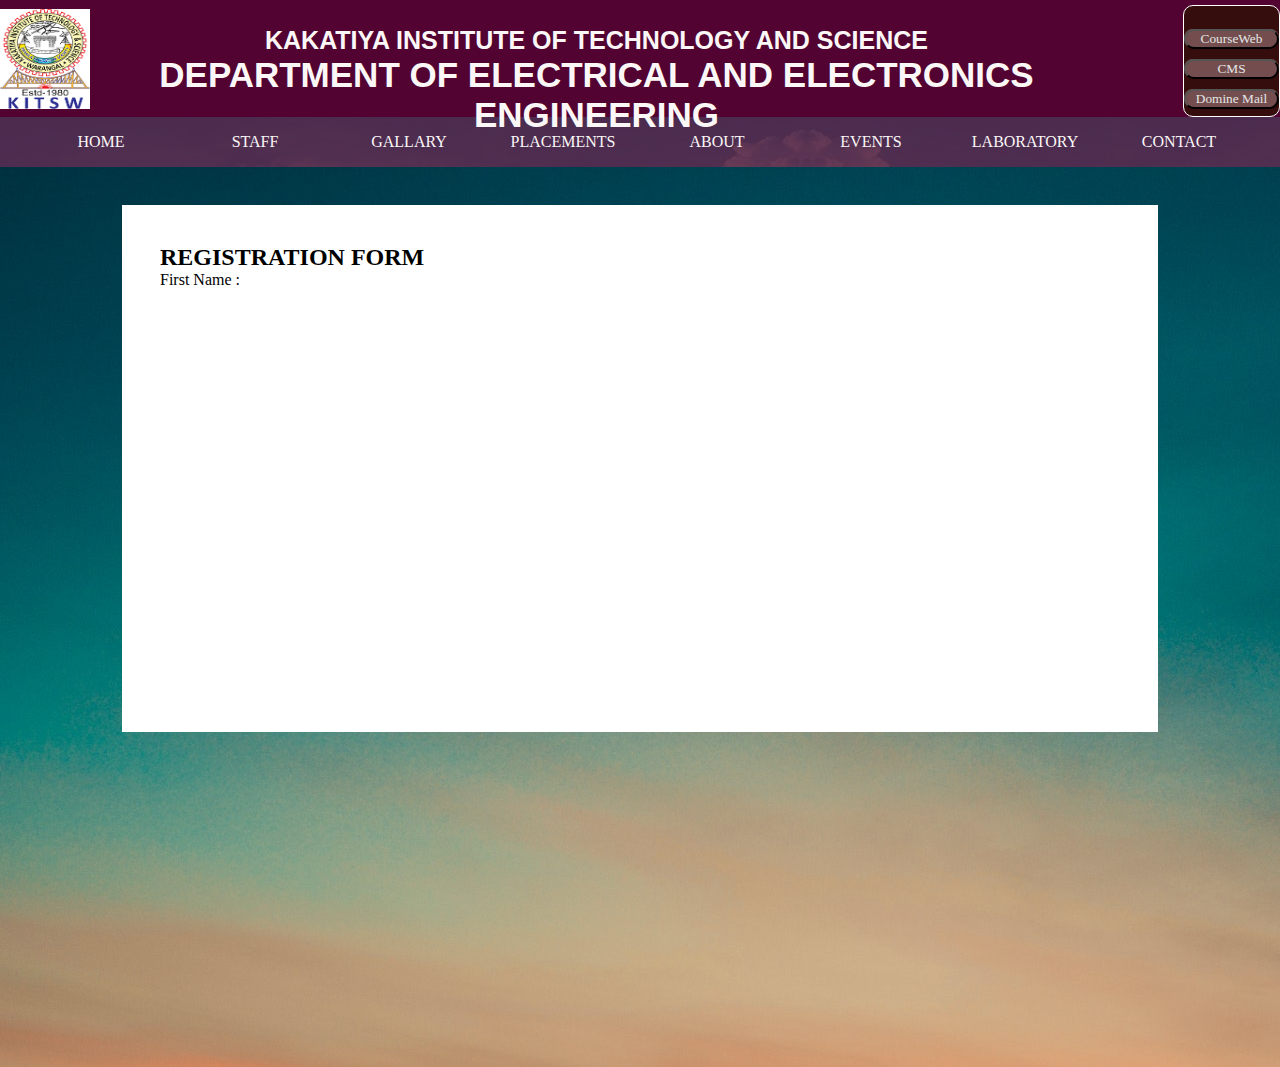
==== register.html @ fe024ca8 "Add files via upload" ====
<!DOCTYPE html>
<html lang="en">
<head>
    <meta charset="UTF-8">
    <meta http-equiv="X-UA-Compatible" content="IE=edge">
    <meta name="viewport" content="width=device-width, initial-scale=1.0">
    <title>Registration || EEE || KITSW</title>
    <link rel="stylesheet" href="registration.css">

</head>
<body>
    <div class="container">
        <div class="logo">

            <img src="./kitswlogo2.png"  height="100px"  width="90px" />
        </div>

        <div class="header">

            
            
            <h1 class="collegename">KAKATIYA INSTITUTE OF TECHNOLOGY AND SCIENCE</h1>
            <h1 class="deptname">DEPARTMENT OF ELECTRICAL AND ELECTRONICS ENGINEERING</h1>

          </div>

          <div class="logins">
            <br>
            <a  class="loginbut but" href="https://kitsw.rlabs.co.in/"><button class="loginbut" >CourseWeb</button></a>
           
            
            <br>
            <a class="loginbut" href="https://cms.kitsw.org/"><button class="loginbut">CMS</button></a>
            <br>
            
            
            <a class="loginbut" href="https://mail.google.com/mail/u/0/#inbox"><button class="loginbut" >Domine Mail</button></a>

        </div>
        

       



    </div>


    <div class="layout">
        <div class="navitems">
            <a class="a1" href="DEEE.html">HOME</a>
            <a class="a1" href="#">STAFF</a>
            <a class="a1"  href="#">GALLARY</a>
            <a class="a1" href="https://www.kitsw.ac.in/departments/Training_placement/pdfs/2021-22/EEE-2021-22.pdf">PLACEMENTS</a>
            <a class="a1" href="#">ABOUT</a>
            <a class="a1" href="#">EVENTS</a>
            <a class="a1" href="#">LABORATORY</a>
            <a class="a1" href="#">CONTACT</a>
    
        </div>
        
    </div>





        <div class="registration">
            <div class="reg_in">
                <h2>REGISTRATION FORM</h2>
                <form id="register" method="post">
                    <label>First Name :</label>

                </form>

            </div>


 

        </div>
</body>
</html>
---- registration.css ----
@import url('https://fonts.googleapis.com/css2?family=Cinzel&display=swap');

*{
    margin:0px;
    padding:0px;
}
.header{
   
    height: 40px;
    /* width: 100%; */
    font-size: 10px;
    font-family: 'Lucida Sans', 'Lucida Sans Regular', 'Lucida Grande', 'Lucida Sans Unicode', Geneva, Verdana, sans-serif;
    font-size: 2vh;
    color: rgb(252, 247, 247);
    background-color: rgb(82, 3, 49);
    display: inline;
    justify-content:center;
    text-align: center;
    padding: 2%;
    margin-bottom: 20px;
    
}
.container{
    /* border: 2px solid rgb(44, 247, 236); */
    display: flex;
    justify-content: center;
    background-color: rgb(82, 3, 49);
    /* width:100%; */
    
}

.collegename{
    font-size: 25px;
    font-family:'Gill Sans', 'Gill Sans MT', Calibri, 'Trebuchet MS', sans-serif;
}
.deptname{
    font-size: 35px;
}

.logo{
    margin-left: 0;
    display: flex;
    justify-content:centre;
    align-items: center;
    background-color:rgb(82, 3, 49);
    border-radius: 30px;
}

.logins{
    padding: 0px;
    border: 1px solid white;
    background-color: rgb(54, 13, 13);
    height:110px;
    width: 110px;
    margin-top: 5px;
    margin-left: 80px;
    display:inline-block;
    justify-content:center;
    align-items: center;
    text-align: center;
    text-decoration: 0;
    border-radius:10px;
   
    

}

.but{
    margin-top: 0px;
}

.loginbut{
    color: rgb(227, 231, 231);
    background-color: rgb(116, 78, 78);
    font-family: 'Times New Roman', Times, serif;
    text-decoration: 0;
    margin-top: 5px;
    margin-bottom: 5px;
    width:95px;
    border-radius: 10px;
   
}

.loginbut:hover{
    cursor: pointer;
    transition: .6s;
    background-color: rgb(66, 39, 39);

}

.navitems{
    /* border: 1px solid rgb(8, 10, 10); */
    background-color: rgba(82, 3, 49,0.6);
    height: 40px;
    /* font-size: 15px; */
    padding: 5px 10px;
    /* width: 100%; */
    display:flex;
    justify-content:space-evenly;
   
}

.a1{
    /* border: 1px black; */
    /* padding: 1%; */
    width:10%;
    color: rgb(252, 247, 247);
    display: flex;
    justify-content: center;
    align-items: center;
    /* background-color: rgba(82, 3, 49,0.7); */
    border-radius: 5px;
    text-decoration: 0;
}
.a1:hover{
    background-color: rgba(82, 3, 49,0.9);
    border-radius: 20px;
    transition: .4s;
}

.layout{
    height:90%;
    background-image: url(./COLLEGE\ PIC2.jpg);
    overflow: hidden;
}



/* //////////////////////////registration form CSSS only///////////////// */


.registration{
    display: flex;
    /* align-items: center; */
    justify-content: center;

    background-color: rgb(247, 247, 247);
    width:100%;
    height: 100vh;
    background-image:url(./reg6.jpg);
    
}

.reg_in{
    margin-top: 3%;
    padding: 3%;
    background-color: rgb(255, 255, 255);
    width:75%;
    height: 50vh;
}


/* ///////////////////////////registration form csss end/////////////////////////////////////////////////////// */
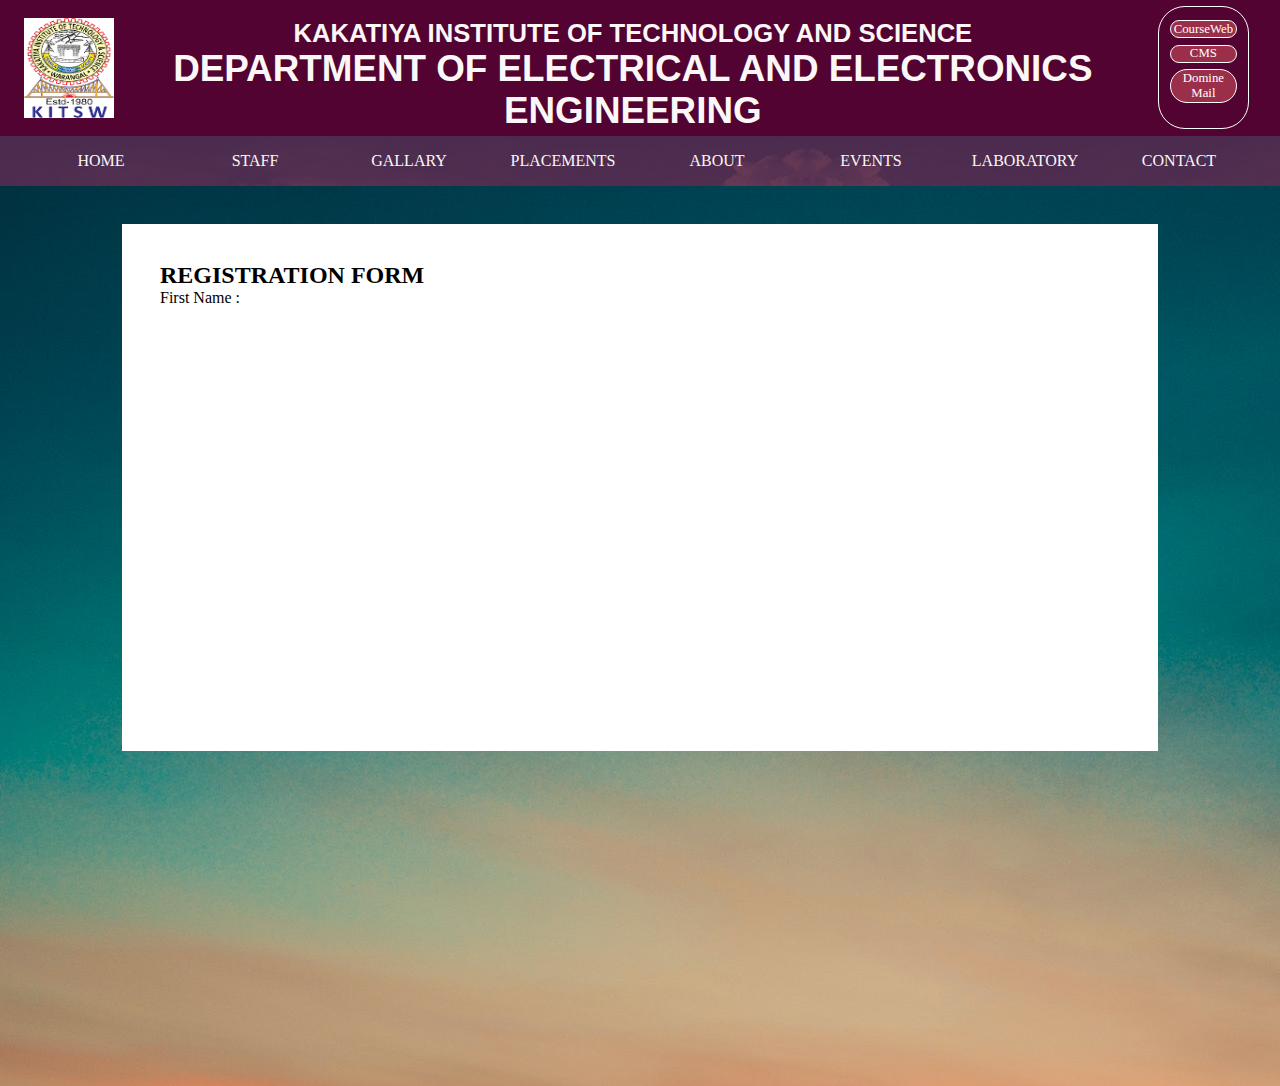
==== commit fe70327c: "Add files via upload" ====
--- a/register.html
+++ b/register.html
@@ -20,27 +20,25 @@
             
             
             <h1 class="collegename">KAKATIYA INSTITUTE OF TECHNOLOGY AND SCIENCE</h1>
+            
             <h1 class="deptname">DEPARTMENT OF ELECTRICAL AND ELECTRONICS ENGINEERING</h1>
 
           </div>
 
           <div class="logins">
-            <br>
-            <a  class="loginbut but" href="https://kitsw.rlabs.co.in/"><button class="loginbut" >CourseWeb</button></a>
-           
+            <div class="loginbut">
+            <a  class="two" href="https://kitsw.rlabs.co.in/">CourseWeb</a>
+             </div>
             
-            <br>
-            <a class="loginbut" href="https://cms.kitsw.org/"><button class="loginbut">CMS</button></a>
-            <br>
+             <div class="loginbut">
+            <a class="two" href="https://cms.kitsw.org/">CMS</a>
+           </div>
             
-            
-            <a class="loginbut" href="https://mail.google.com/mail/u/0/#inbox"><button class="loginbut" >Domine Mail</button></a>
+           <div class="loginbut">
+            <a class="two" href="https://mail.google.com/mail/u/0/#inbox">Domine Mail</a>
+         </div>
 
         </div>
-        
-
-       
-
 
 
     </div>
--- a/registration.css
+++ b/registration.css
@@ -5,19 +5,25 @@
     padding:0px;
 }
 .header{
+    /* margin: 1.5%; */
+    margin-top: 1.5%;
+    margin-bottom: 1%;
+    /* padding: 0.2%; */
+    margin-left: 1%;
+    margin-right: 1%;
+    width: 79vw;
    
-    height: 40px;
-    /* width: 100%; */
-    font-size: 10px;
+    height: 11vh;
+   
     font-family: 'Lucida Sans', 'Lucida Sans Regular', 'Lucida Grande', 'Lucida Sans Unicode', Geneva, Verdana, sans-serif;
-    font-size: 2vh;
+    
     color: rgb(252, 247, 247);
     background-color: rgb(82, 3, 49);
     display: inline;
     justify-content:center;
     text-align: center;
-    padding: 2%;
-    margin-bottom: 20px;
+    
+    
     
 }
 .container{
@@ -30,61 +36,75 @@
 }
 
 .collegename{
-    font-size: 25px;
+    font-size: 1.6rem;
     font-family:'Gill Sans', 'Gill Sans MT', Calibri, 'Trebuchet MS', sans-serif;
 }
 .deptname{
-    font-size: 35px;
+    font-size: 2.3rem;
 }
 
 .logo{
-    margin-left: 0;
+   /* margin: 0.5%; */
     display: flex;
     justify-content:centre;
     align-items: center;
     background-color:rgb(82, 3, 49);
-    border-radius: 30px;
+  
 }
 
 .logins{
-    padding: 0px;
+    margin: 0.5%;
+    padding: 0.5%;
+    width: 6vw;
+    height: 12vh;
     border: 1px solid white;
-    background-color: rgb(54, 13, 13);
-    height:110px;
+    background-color: rgb(82, 3, 49);
+    /* height:110px;
     width: 110px;
     margin-top: 5px;
-    margin-left: 80px;
+    margin-left: 80px; */
     display:inline-block;
     justify-content:center;
     align-items: center;
     text-align: center;
     text-decoration: 0;
-    border-radius:10px;
+    border-radius:3vh;
    
     
 
 }
+/* 
+.but{
+    margin-top: 0%;
+} */
 
-.but{
-    margin-top: 0px;
+.two{
+    text-decoration: 0;
+    color: white;
 }
 
+
 .loginbut{
+    border: 1px solid white;
     color: rgb(227, 231, 231);
-    background-color: rgb(116, 78, 78);
+    background-color: rgb(155, 47, 74);
     font-family: 'Times New Roman', Times, serif;
     text-decoration: 0;
-    margin-top: 5px;
-    margin-bottom: 5px;
-    width:95px;
-    border-radius: 10px;
+    /* margin: 2%; */
+     margin-top: 8%;
+    margin-bottom: 8%;
+    margin-left: 6%;
+    margin-right: 6%;
+    font-size: 0.8rem;
+    padding:1%;
+    border-radius: 3vh; 
    
 }
 
 .loginbut:hover{
     cursor: pointer;
     transition: .6s;
-    background-color: rgb(66, 39, 39);
+    background-color: rgb(14, 11, 11);
 
 }
 
@@ -113,6 +133,7 @@
     text-decoration: 0;
 }
 .a1:hover{
+    width:10%;
     background-color: rgba(82, 3, 49,0.9);
     border-radius: 20px;
     transition: .4s;
